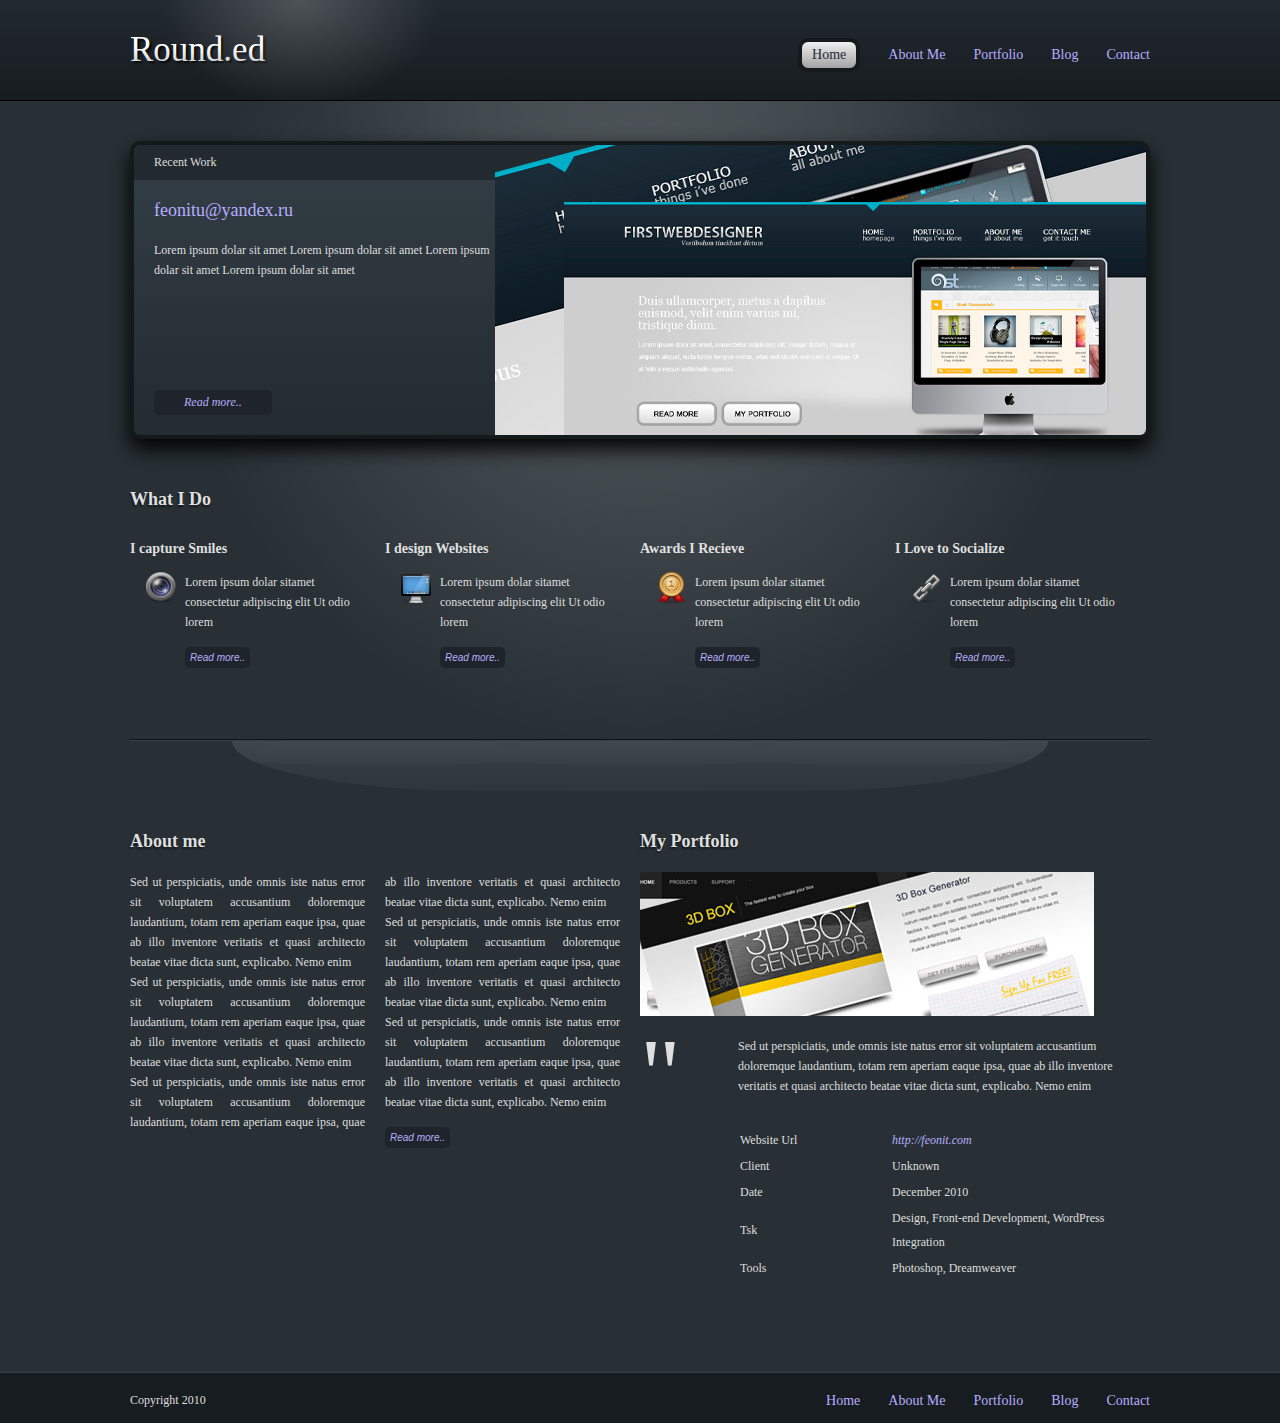
==== index.html @ 91f72c6f "first commit" ====
<!html DOCTIPE>
<html>
<head>
    <link rel="stylesheet" type="text/css" href="style.css">
    <link rel="stylesheet" type="text/css" href="resets.css">
</head>
<body>
<div id="content">
	<header>
		<div class="header-logo">
            <span>Round.ed</span>
        </div>
        <div class="light"></div>
        <div class="header-nav">
            <ul>
                <li class="active border"><a href="#">Home</a></li>
                <li><a href="#">About Me</a></li>
                <li><a href="#">Portfolio</a></li>
                <li><a href="#">Blog</a></li>
                <li><a href="#">Contact</a></li>
            </ul>
        </div>
	</header>
    <div id="main">
        <div class="main-light-top"></div>
        <div class="main-light-center"></div>
        <div class="panel border">
            <div class="panel-box-right">
                <img src="images/slide.png"/>
            </div>
            <div class="panel-box-left">
                <div class="panel-header">
                    <span>Recent Work</span>
                    <div class="box-cursor"></div>
                </div>
                <div class="panel-content">
                    <p class="email">feonitu@yandex.ru</p>
                    <p>Lorem ipsum dolar sit amet Lorem ipsum dolar sit amet Lorem ipsum dolar sit amet Lorem ipsum dolar sit amet</p>
                    <span class="button">Read more..</span>
                </div>
            </div>
        </div>
        <div id="what">
            <h2>What I Do</h2>
            <div class="what-field">
                <h3>I capture Smiles</h3>
                <div class="what-box">
                    <img src="images/lens.png"/>
                    <div class="info">
                        <p>Lorem ipsum dolar sitamet consectetur adipiscing elit Ut odio lorem</p>
                        <button class="button-small">Read more..</button>
                    </div>
                </div>
            </div>
            <div class="what-field">
                <h3>I design Websites</h3>
                <div class="what-box">
                    <img src="images/display.png"/>
                    <div class="info">
                        <p>Lorem ipsum dolar sitamet consectetur adipiscing elit Ut odio lorem</p>
                        <button class="button-small">Read more..</button>
                    </div>
                </div>
            </div>
            <div class="what-field">
                <h3>Awards I Recieve</h3>
                <div class="what-box">
                    <img src="images/medal.png"/>
                    <div class="info">
                        <p>Lorem ipsum dolar sitamet consectetur adipiscing elit Ut odio lorem</p>
                        <button class="button-small">Read more..</button>
                    </div>
                </div>
            </div>
            <div class="what-field">
                <h3>I Love to Socialize</h3>
                <div class="what-box">
                    <img src="images/link.png"/>
                    <div class="info">
                        <p>Lorem ipsum dolar sitamet consectetur adipiscing elit Ut odio lorem</p>
                        <button class="button-small">Read more..</button>
                    </div>
                </div>
            </div>
        </div>
        <div class="lines"></div>
        <div id="about">
            <h2>About me</h2>
            <article id="about-content">
                <p>Sed ut perspiciatis, unde omnis iste natus error sit voluptatem accusantium doloremque laudantium, totam rem aperiam eaque ipsa, quae ab illo inventore veritatis et quasi architecto beatae vitae dicta sunt, explicabo. Nemo enim
                </p> <p>Sed ut perspiciatis, unde omnis iste natus error sit voluptatem accusantium doloremque laudantium, totam rem aperiam eaque ipsa, quae ab illo inventore veritatis et quasi architecto beatae vitae dicta sunt, explicabo. Nemo enim
                </p> <p>Sed ut perspiciatis, unde omnis iste natus error sit voluptatem accusantium doloremque laudantium, totam rem aperiam eaque ipsa, quae ab illo inventore veritatis et quasi architecto beatae vitae dicta sunt, explicabo. Nemo enim
                </p> <p>Sed ut perspiciatis, unde omnis iste natus error sit voluptatem accusantium doloremque laudantium, totam rem aperiam eaque ipsa, quae ab illo inventore veritatis et quasi architecto beatae vitae dicta sunt, explicabo. Nemo enim
                </p> <p>Sed ut perspiciatis, unde omnis iste natus error sit voluptatem accusantium doloremque laudantium, totam rem aperiam eaque ipsa, quae ab illo inventore veritatis et quasi architecto beatae vitae dicta sunt, explicabo. Nemo enim
                </p>
                <button class="button-small">Read more..</button>
            </article>
        </div>
        <div id="portfolio">
            <h2>My Portfolio</h2>
            <div id="portfolio-content">
                <img src="images/portfolio.jpg">
                <div class="quot">"</div>
                <div class="block">
                    <blockquote>
                        <p>Sed ut perspiciatis, unde omnis iste natus error sit voluptatem accusantium doloremque laudantium, totam rem aperiam eaque ipsa, quae ab illo inventore veritatis et quasi architecto beatae vitae dicta sunt, explicabo. Nemo enim
                        </p>
                    </blockquote>
                    <table>
                        <col width="150">
                        <tr>
                            <td>Website Url</td>
                            <td id="table-email">http://feonit.com</td>
                        </tr>
                        <tr>
                            <td>Client</td>
                            <td>Unknown</td>
                        </tr>
                        <tr>
                            <td>Date</td>
                            <td>December 2010</td>
                        </tr>
                        <tr>
                            <td>Tsk</td>
                            <td>Design, Front-end Development, WordPress Integration</td>
                        </tr>
                        <tr>
                            <td>Tools</td>
                            <td>Photoshop, Dreamweaver</td>
                        </tr>
                    </table>
                </div>
            </div>
        </div>
	</div>
</div>
<footer id="footer">
    <div class="footer-left">Copyright 2010</div>
    <div class="footer-right">
        <ul>
            <li><a href="#">Home</a></li>
            <li><a href="#">About Me</a></li>
            <li><a href="#">Portfolio</a></li>
            <li><a href="#">Blog</a></li>
            <li><a href="#">Contact</a></li>
        </ul>
    </div>
</footer>
</body>
</html>
---- style.css ----
*{
    padding : 0;
    margin : 0;
}
html, body{
    height: 100%;
}
body{
    min-width: 1200px;

    color: #dfdfdf;
    background : #283035;
    font-size: 12px;
    font-family: Verdana;
}
#content{/*http://www.xiper.net/collect/html-and-css-tricks/karkas-verstki/podval-k-nizu.html*/
    min-height : 100%;
    padding-bottom: 100px; /*для футера*/
}

p{
    line-height: 20px;
}

h2{
    text-shadow: -1px 2px 2px rgba(0, 0, 0, 0.5);
}

/*Голова*/

header {
    background: rgb(34,41,47); /* Old browsers */
    background: -moz-linear-gradient(top,  rgba(34,41,47,1) 0%, rgba(23,28,32,1) 100%); /* FF3.6+ */
    background: -webkit-gradient(linear, left top, left bottom, color-stop(0%,rgba(34,41,47,1)), color-stop(100%,rgba(23,28,32,1))); /* Chrome,Safari4+ */
    background: -webkit-linear-gradient(top,  rgba(34,41,47,1) 0%,rgba(23,28,32,1) 100%); /* Chrome10+,Safari5.1+ */
    background: -o-linear-gradient(top,  rgba(34,41,47,1) 0%,rgba(23,28,32,1) 100%); /* Opera 11.10+ */
    background: -ms-linear-gradient(top,  rgba(34,41,47,1) 0%,rgba(23,28,32,1) 100%); /* IE10+ */
    background: linear-gradient(to bottom,  rgba(34,41,47,1) 0%,rgba(23,28,32,1) 100%); /* W3C */
    filter: progid:DXImageTransform.Microsoft.gradient( startColorstr='#22292f', endColorstr='#171c20',GradientType=0 ); /* IE6-9 */

    border-bottom : 1px solid #000000;
    position: relative;
    height: 100px;
}

.header-logo, .header-nav {
    position: absolute;
    top:0;
    bottom: 0;
    margin: auto;
    height: 24px;
}
.header-logo{
    position: absolute;
    left:130px;
    top: 35px;
    bottom: 40px;
    margin: auto;
    height: 35px;
}
.header-logo:after {
    content: "";
    position: absolute; top: 0; left: 0;
    width: 100%;
    height: 100%;
    background: -moz-linear-gradient(top,  rgba(255,255,255,0) 0%, rgba(145,148,151,0) 48%, rgba(29,35,40,0.26) 99%, rgba(29,35,40,0.26) 100%); /* FF3.6+ */
    background: -webkit-gradient(linear, left top, left bottom, color-stop(0%,rgba(255,255,255,0)), color-stop(48%,rgba(145,148,151,0)), color-stop(99%,rgba(29,35,40,0.26)), color-stop(100%,rgba(29,35,40,0.26))); /* Chrome,Safari4+ */
    background: -webkit-linear-gradient(top,  rgba(255,255,255,0) 0%,rgba(145,148,151,0) 48%,rgba(29,35,40,0.26) 99%,rgba(29,35,40,0.26) 100%); /* Chrome10+,Safari5.1+ */
    background: -o-linear-gradient(top,  rgba(255,255,255,0) 0%,rgba(145,148,151,0) 48%,rgba(29,35,40,0.26) 99%,rgba(29,35,40,0.26) 100%); /* Opera 11.10+ */
    background: -ms-linear-gradient(top,  rgba(255,255,255,0) 0%,rgba(145,148,151,0) 48%,rgba(29,35,40,0.26) 99%,rgba(29,35,40,0.26) 100%); /* IE10+ */
    background: linear-gradient(to bottom,  rgba(255,255,255,0) 0%,rgba(145,148,151,0) 48%,rgba(29,35,40,0.26) 99%,rgba(29,35,40,0.26) 100%); /* W3C */
    filter: progid:DXImageTransform.Microsoft.gradient( startColorstr='#00ffffff', endColorstr='#421d2328',GradientType=0 ); /* IE6-9 */

}
.header-nav{
    position: absolute;
    right:130px;
    top:0;
    bottom: 0;
    margin: auto;
    height: 24px;
}

.header-logo span{
    color : #ffffff;
    text-shadow : 2px 2px 2px #000000;
    font-size: 35px;
    font-family: Myriad Pro;
}


ul {
}

li {
    display: inline-block;
    margin-left: 25px;
    font-size: 14px;
}

a {
    text-decoration : none;
    color : #b6aeff;
}

#footer {
    margin-top:-50px;
    height: 50px;
    width:100%;
    position: relative;
    background : #171c20;
    border-top: 1px solid #333e45;
}
.footer-left {
    position: absolute;
    float: left;
    left: 130px;
    top:20px;
}
.footer-right {
    position: absolute;
    right: 130px;
    top:0;
    bottom: 0;
    margin: auto;
    height: 10px;
}

.active a{
    color : #242b30;
}

.active {
    border-radius : 10px;
    border : 4px solid #14191c;
    padding: 5px 10px;
    background : #dfdfdf;
    background: -moz-linear-gradient(top, #efefef 0%, #a2a2a2 100%);
    background: -webkit-linear-gradient(top, #efefef 0%, #a2a2a2 100%);
    background: -o-linear-gradient(top, #efefef 0%, #a2a2a2 100%);
    background: linear-gradient(top, #efefef 0%, #a2a2a2 100%);

}

.border {
    border-radius : 10px;
    border : 4px solid #14191c;
}


.light{
    height: 300px;
    width: 400px;
    position: absolute;
    left:100px;
    top:-150px;
    background: -moz-radial-gradient(center, ellipse cover,  rgba(255,252,252,0.2) 0%, rgba(255,254,254,0) 50%, rgba(255,255,255,0) 100%); /* FF3.6+ */
    background: -webkit-gradient(radial, center center, 0px, center center, 100%, color-stop(0%,rgba(255,252,252,0.2)), color-stop(50%,rgba(255,254,254,0)), color-stop(100%,rgba(255,255,255,0))); /* Chrome,Safari4+ */
    background: -webkit-radial-gradient(center, ellipse cover,  rgba(255,252,252,0.2) 0%,rgba(255,254,254,0) 50%,rgba(255,255,255,0) 100%); /* Chrome10+,Safari5.1+ */
    background: -o-radial-gradient(center, ellipse cover,  rgba(255,252,252,0.2) 0%,rgba(255,254,254,0) 50%,rgba(255,255,255,0) 100%); /* Opera 12+ */
    background: -ms-radial-gradient(center, ellipse cover,  rgba(255,252,252,0.2) 0%,rgba(255,254,254,0) 50%,rgba(255,255,255,0) 100%); /* IE10+ */
    background: radial-gradient(ellipse at center,  rgba(255,252,252,0.2) 0%,rgba(255,254,254,0) 50%,rgba(255,255,255,0) 100%); /* W3C */
    filter: progid:DXImageTransform.Microsoft.gradient( startColorstr='#33fffcfc', endColorstr='#00ffffff',GradientType=1 ); /* IE6-9 fallback on horizontal gradient */
}

.main-light-center{
    position: absolute;
    top:-400px;
    left:0;
    height: 100%;
    width: 100%;
    background: -moz-radial-gradient(center, ellipse cover,  rgba(255,252,252,0.2) 0%, rgba(255,254,254,0) 50%, rgba(255,255,255,0) 100%); /* FF3.6+ */
    background: -webkit-gradient(radial, center center, 0px, center center, 100%, color-stop(0%,rgba(255,252,252,0.2)), color-stop(50%,rgba(255,254,254,0)), color-stop(100%,rgba(255,255,255,0))); /* Chrome,Safari4+ */
    background: -webkit-radial-gradient(center, ellipse cover,  rgba(255,252,252,0.2) 0%,rgba(255,254,254,0) 50%,rgba(255,255,255,0) 100%); /* Chrome10+,Safari5.1+ */
    background: -o-radial-gradient(center, ellipse cover,  rgba(255,252,252,0.2) 0%,rgba(255,254,254,0) 50%,rgba(255,255,255,0) 100%); /* Opera 12+ */
    background: -ms-radial-gradient(center, ellipse cover,  rgba(255,252,252,0.2) 0%,rgba(255,254,254,0) 50%,rgba(255,255,255,0) 100%); /* IE10+ */
    background: radial-gradient(ellipse at center,  rgba(255,252,252,0.2) 0%,rgba(255,254,254,0) 50%,rgba(255,255,255,0) 100%); /* W3C */
    filter: progid:DXImageTransform.Microsoft.gradient( startColorstr='#33fffcfc', endColorstr='#00ffffff',GradientType=1 ); /* IE6-9 fallback on horizontal gradient */

}

.main-light-top{
    position: absolute;
    top:-900px;
    left:0;
    height: 100%;
    width: 100%;
    background: -moz-radial-gradient(center, ellipse cover,  rgba(255,252,252,0.2) 0%, rgba(255,254,254,0) 50%, rgba(255,255,255,0) 100%); /* FF3.6+ */
    background: -webkit-gradient(radial, center center, 0px, center center, 100%, color-stop(0%,rgba(255,252,252,0.2)), color-stop(50%,rgba(255,254,254,0)), color-stop(100%,rgba(255,255,255,0))); /* Chrome,Safari4+ */
    background: -webkit-radial-gradient(center, ellipse cover,  rgba(255,252,252,0.2) 0%,rgba(255,254,254,0) 50%,rgba(255,255,255,0) 100%); /* Chrome10+,Safari5.1+ */
    background: -o-radial-gradient(center, ellipse cover,  rgba(255,252,252,0.2) 0%,rgba(255,254,254,0) 50%,rgba(255,255,255,0) 100%); /* Opera 12+ */
    background: -ms-radial-gradient(center, ellipse cover,  rgba(255,252,252,0.2) 0%,rgba(255,254,254,0) 50%,rgba(255,255,255,0) 100%); /* IE10+ */
    background: radial-gradient(ellipse at center,  rgba(255,252,252,0.2) 0%,rgba(255,254,254,0) 50%,rgba(255,255,255,0) 100%); /* W3C */
    filter: progid:DXImageTransform.Microsoft.gradient( startColorstr='#33fffcfc', endColorstr='#00ffffff',GradientType=1 ); /* IE6-9 fallback on horizontal gradient */

}

#main {
    position: relative;
    overflow:hidden;    /* что бы блок #main растянулся до своего содержимого(#about + #portfolio) */
    padding: 40px 130px;
}

/*
panel*/

.panel{
    height: 290px;
    background: #111417;
    position: relative;
    overflow: hidden;
    -webkit-box-shadow: 0px 10px 20px #020202;
    -moz-box-shadow:    0px 10px 20px #020202;
    box-shadow:         0px 10px 20px #020202;
}

.panel-box-left{
    height: 100%;
    border-bottom: 1px solid #2e373e;
    background: rgb(51,62,70); /* Old browsers */
    background: -moz-linear-gradient(top,  rgba(51,62,70,1) 0%, rgba(36,43,49,1) 100%); /* FF3.6+ */
    background: -webkit-gradient(linear, left top, left bottom, color-stop(0%,rgba(51,62,70,1)), color-stop(100%,rgba(36,43,49,1))); /* Chrome,Safari4+ */
    background: -webkit-linear-gradient(top,  rgba(51,62,70,1) 0%,rgba(36,43,49,1) 100%); /* Chrome10+,Safari5.1+ */
    background: -o-linear-gradient(top,  rgba(51,62,70,1) 0%,rgba(36,43,49,1) 100%); /* Opera 11.10+ */
    background: -ms-linear-gradient(top,  rgba(51,62,70,1) 0%,rgba(36,43,49,1) 100%); /* IE10+ */
    background: linear-gradient(to bottom,  rgba(51,62,70,1) 0%,rgba(36,43,49,1) 100%); /* W3C */
    filter: progid:DXImageTransform.Microsoft.gradient( startColorstr='#333e46', endColorstr='#242b31',GradientType=0 ); /* IE6-9 */
}
.panel-box-right{
    float:right;
    z-index: 1000;
}
.panel-box-right img{
}
.panel-header{
    background: #232a2f;
    padding: 10px 20px;
}
.panel-header span{
    color: #dddddd;
}
.panel-content{
    padding: 20px;
}
.email{
    font-size: 18px;
    margin-bottom: 20px;
    color : #b6aeff;
}
.button{
    position: absolute;
    bottom:0;
    font-style: italic;
    background: #1e2429;
    padding: 5px 30px;
    border-radius: 5px;
    bottom: 20px;
    color : #b6aeff;
}

#what{
    margin-top: 50px;
    height: 250px;
}
#what h2{

}
.what-field{
    margin-top: 30px;
    float:left;
    width: 25%;
}

.what-box{
    margin:15px;
    position: relative;
}
.what-field img{
    position: absolute;
    top:0;
}
.what-field .info{
    margin-left: 40px;
}

.button-small{

    font-style: italic;
    background: #1e2429;
    padding: 5px ;
    border-radius: 5px;
    font-size: 10px;
    color : #b6aeff;
    margin-top: 15px;
    border: none;
}

.lines{
    margin-bottom: 40px;
    background: rgba(255,255,255,0);
}
.lines:before{
    content: "";
    background: red;
    width: 100%;
    display:block;
    border-top: 1px solid #111417;
    border-bottom: 1px solid #364148;
}
.lines:after{
    content: "";
    width: 80%;
    display:block;
    margin: auto;
    height:50px;
    border-radius: 0 0 10px 10px ;
    -webkit-border-bottom-left-radius:500px 100px;
    -webkit-border-bottom-right-radius:500px 100px;

    -webkit-box-shadow: inset 0px 67px 153px -141px rgba(250,250,250,1);
    -moz-box-shadow: inset 0px 67px 153px -141px rgba(250,250,250,1);
    box-shadow: inset 0px 67px 153px -141px rgba(250,250,250,1);
}

article {
    column-count: 2;
    column-gap: 20px;
    -moz-column-count: 2;
    -webkit-column-count: 2;
    -moz--column-gap: 20px;
    -webkit-column-gap: 20px;
}

#about, #portfolio{
    width: 50%;
}
#about-content, #portfolio-content{
    margin-top: 20px;
    padding-right: 20px;
}
#about{
    float: left;
    text-align: justify;
    box-sizing: border-box;
}
#portfolio{
    float: left;/*или &ldquo; враперу убрать оверфлоу и тут добавить margin-left:500px;*/
    box-sizing: border-box;
}
blockquote{
    margin-top: 20px;
    margin-bottom: 30px;
}

.block{
    float: left;
    width: 80%;
}
.quot{
    float: left;
    width: 20%;
    font-size: 100px;
}
table{
    table-layout: fixed;
    width: 100%;
}

#table-email{
    color : #b6aeff;
    font-style: italic;
}

td {
    font-size: 12px;
    line-height: 24px;
}

#main{

}
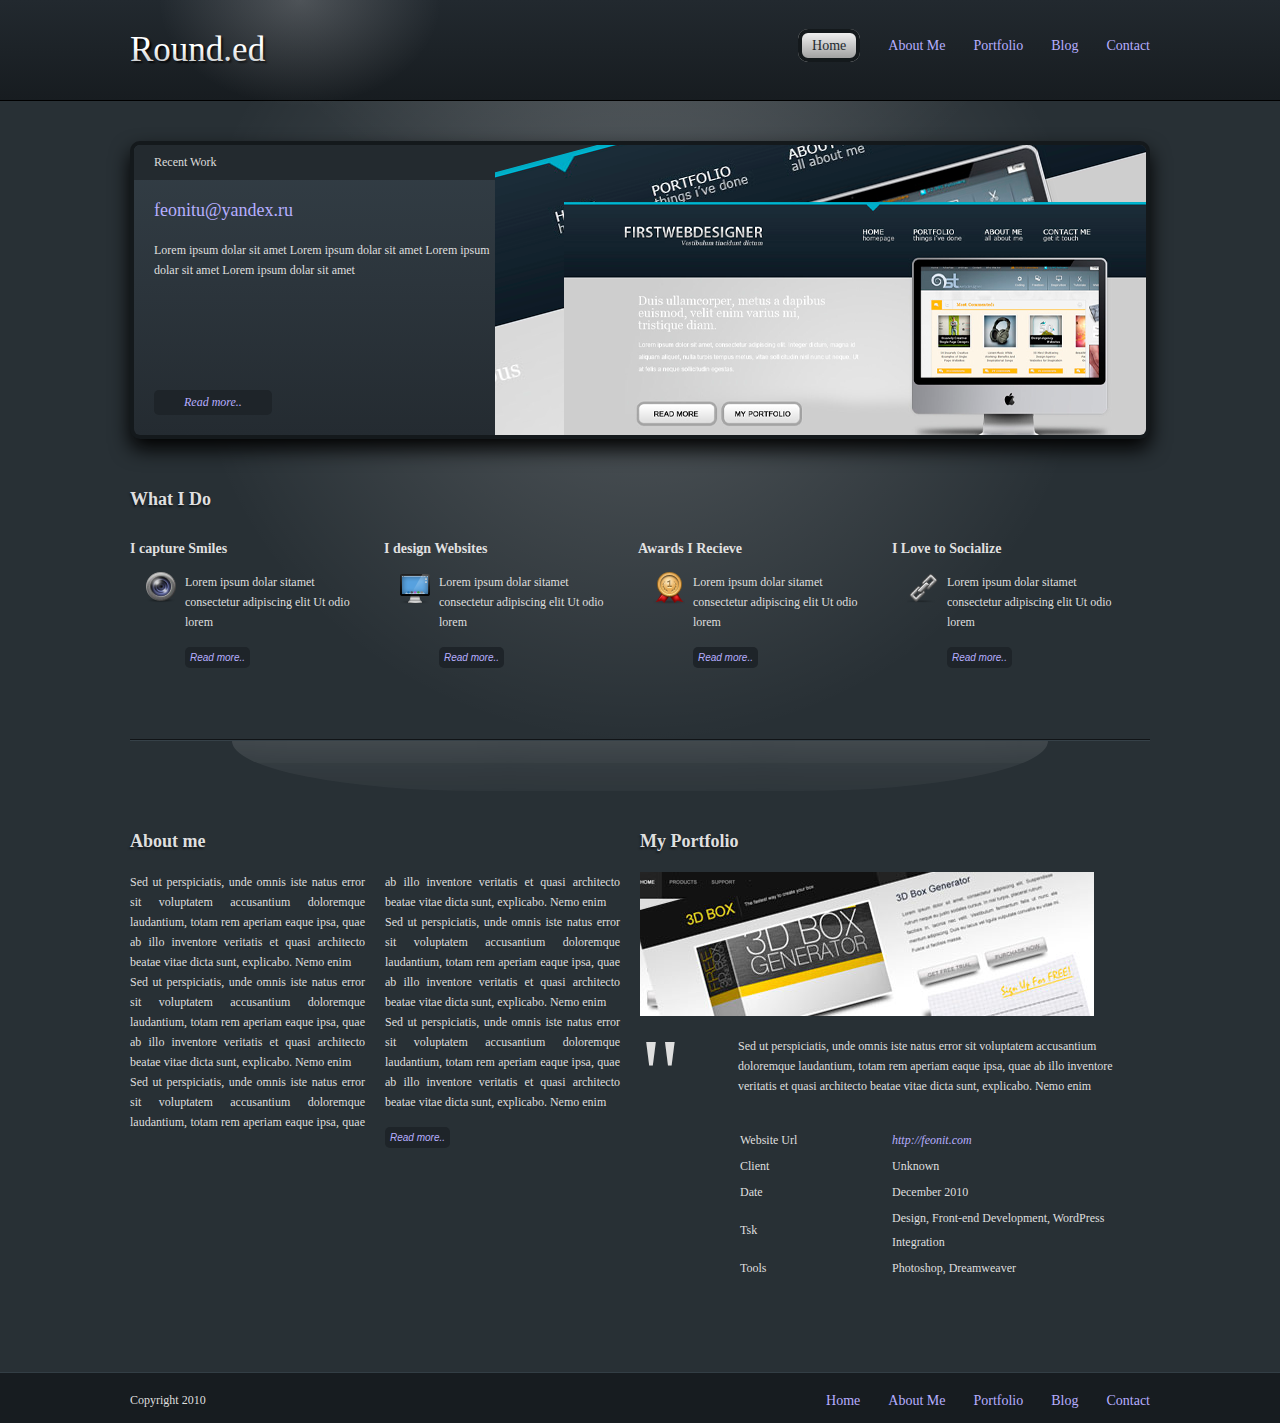
==== commit 54e3b685: "update for ie" ====
--- a/index.html
+++ b/index.html
@@ -1,17 +1,18 @@
 <!html DOCTIPE>
 <html>
 <head>
+    <meta charset="utf-8">
+    <title>background-color</title>
     <link rel="stylesheet" type="text/css" href="style.css">
-    <link rel="stylesheet" type="text/css" href="resets.css">
 </head>
 <body>
 <div id="content">
-	<header>
-		<div class="header-logo">
+	<div id="header">
+		<div id="header-logo">
             <span>Round.ed</span>
         </div>
         <div class="light"></div>
-        <div class="header-nav">
+        <div id="header-nav">
             <ul>
                 <li class="active border"><a href="#">Home</a></li>
                 <li><a href="#">About Me</a></li>
@@ -20,7 +21,7 @@
                 <li><a href="#">Contact</a></li>
             </ul>
         </div>
-	</header>
+	</div>
     <div id="main">
         <div class="main-light-top"></div>
         <div class="main-light-center"></div>
@@ -86,7 +87,7 @@
         <div class="lines"></div>
         <div id="about">
             <h2>About me</h2>
-            <article id="about-content">
+            <div id="about-content" class="article">
                 <p>Sed ut perspiciatis, unde omnis iste natus error sit voluptatem accusantium doloremque laudantium, totam rem aperiam eaque ipsa, quae ab illo inventore veritatis et quasi architecto beatae vitae dicta sunt, explicabo. Nemo enim
                 </p> <p>Sed ut perspiciatis, unde omnis iste natus error sit voluptatem accusantium doloremque laudantium, totam rem aperiam eaque ipsa, quae ab illo inventore veritatis et quasi architecto beatae vitae dicta sunt, explicabo. Nemo enim
                 </p> <p>Sed ut perspiciatis, unde omnis iste natus error sit voluptatem accusantium doloremque laudantium, totam rem aperiam eaque ipsa, quae ab illo inventore veritatis et quasi architecto beatae vitae dicta sunt, explicabo. Nemo enim
@@ -94,7 +95,7 @@
                 </p> <p>Sed ut perspiciatis, unde omnis iste natus error sit voluptatem accusantium doloremque laudantium, totam rem aperiam eaque ipsa, quae ab illo inventore veritatis et quasi architecto beatae vitae dicta sunt, explicabo. Nemo enim
                 </p>
                 <button class="button-small">Read more..</button>
-            </article>
+            </div>
         </div>
         <div id="portfolio">
             <h2>My Portfolio</h2>
@@ -132,9 +133,10 @@
                 </div>
             </div>
         </div>
+        <div style="clear: left"></div>
 	</div>
 </div>
-<footer id="footer">
+<div id="footer">
     <div class="footer-left">Copyright 2010</div>
     <div class="footer-right">
         <ul>
@@ -145,6 +147,7 @@
             <li><a href="#">Contact</a></li>
         </ul>
     </div>
-</footer>
+    <div style="clear: left"></div>
+</div>
 </body>
 </html>--- a/style.css
+++ b/style.css
@@ -7,7 +7,6 @@
 }
 body{
     min-width: 1200px;
-
     color: #dfdfdf;
     background : #283035;
     font-size: 12px;
@@ -18,17 +17,26 @@
     padding-bottom: 100px; /*для футера*/
 }
 
+
+h2{
+    text-shadow: -1px 2px 2px rgba(0, 0, 0, 0.5);
+}
 p{
     line-height: 20px;
 }
-
-h2{
-    text-shadow: -1px 2px 2px rgba(0, 0, 0, 0.5);
+ul li {
+    display:inline;
+    margin-left: 25px;
+    font-size: 14px;
+}
+a {
+    text-decoration : none;
+    color : #b6aeff;
 }
 
 /*Голова*/
 
-header {
+#header {
     background: rgb(34,41,47); /* Old browsers */
     background: -moz-linear-gradient(top,  rgba(34,41,47,1) 0%, rgba(23,28,32,1) 100%); /* FF3.6+ */
     background: -webkit-gradient(linear, left top, left bottom, color-stop(0%,rgba(34,41,47,1)), color-stop(100%,rgba(23,28,32,1))); /* Chrome,Safari4+ */
@@ -43,24 +51,28 @@
     height: 100px;
 }
 
-.header-logo, .header-nav {
-    position: absolute;
-    top:0;
-    bottom: 0;
+#header-logo, #header-nav {
+    position: absolute;
     margin: auto;
-    height: 24px;
-}
-.header-logo{
-    position: absolute;
-    left:130px;
+}
+#header-logo{
     top: 35px;
     bottom: 40px;
-    margin: auto;
+    left:130px;
     height: 35px;
 }
-.header-logo:after {
+#header-nav{
+    top:0;
+    right:130px;
+    bottom: 0;
+    height: 24px;
+}
+/*shadow on text*/
+#header-logo:after {
     content: "";
-    position: absolute; top: 0; left: 0;
+    position: absolute;
+    top: 0;
+    left: 0;
     width: 100%;
     height: 100%;
     background: -moz-linear-gradient(top,  rgba(255,255,255,0) 0%, rgba(145,148,151,0) 48%, rgba(29,35,40,0.26) 99%, rgba(29,35,40,0.26) 100%); /* FF3.6+ */
@@ -70,39 +82,13 @@
     background: -ms-linear-gradient(top,  rgba(255,255,255,0) 0%,rgba(145,148,151,0) 48%,rgba(29,35,40,0.26) 99%,rgba(29,35,40,0.26) 100%); /* IE10+ */
     background: linear-gradient(to bottom,  rgba(255,255,255,0) 0%,rgba(145,148,151,0) 48%,rgba(29,35,40,0.26) 99%,rgba(29,35,40,0.26) 100%); /* W3C */
     filter: progid:DXImageTransform.Microsoft.gradient( startColorstr='#00ffffff', endColorstr='#421d2328',GradientType=0 ); /* IE6-9 */
-
-}
-.header-nav{
-    position: absolute;
-    right:130px;
-    top:0;
-    bottom: 0;
-    margin: auto;
-    height: 24px;
-}
-
-.header-logo span{
+}
+#header-logo span{
     color : #ffffff;
     text-shadow : 2px 2px 2px #000000;
     font-size: 35px;
     font-family: Myriad Pro;
 }
-
-
-ul {
-}
-
-li {
-    display: inline-block;
-    margin-left: 25px;
-    font-size: 14px;
-}
-
-a {
-    text-decoration : none;
-    color : #b6aeff;
-}
-
 #footer {
     margin-top:-50px;
     height: 50px;
@@ -131,6 +117,7 @@
 }
 
 .active {
+    color : #242b30;
     border-radius : 10px;
     border : 4px solid #14191c;
     padding: 5px 10px;
@@ -262,13 +249,10 @@
     margin-top: 50px;
     height: 250px;
 }
-#what h2{
-
-}
 .what-field{
     margin-top: 30px;
     float:left;
-    width: 25%;
+    width: 24.9%;/*fix ie9*/
 }
 
 .what-box{
@@ -284,7 +268,6 @@
 }
 
 .button-small{
-
     font-style: italic;
     background: #1e2429;
     padding: 5px ;
@@ -322,7 +305,7 @@
     box-shadow: inset 0px 67px 153px -141px rgba(250,250,250,1);
 }
 
-article {
+.article {
     column-count: 2;
     column-gap: 20px;
     -moz-column-count: 2;
